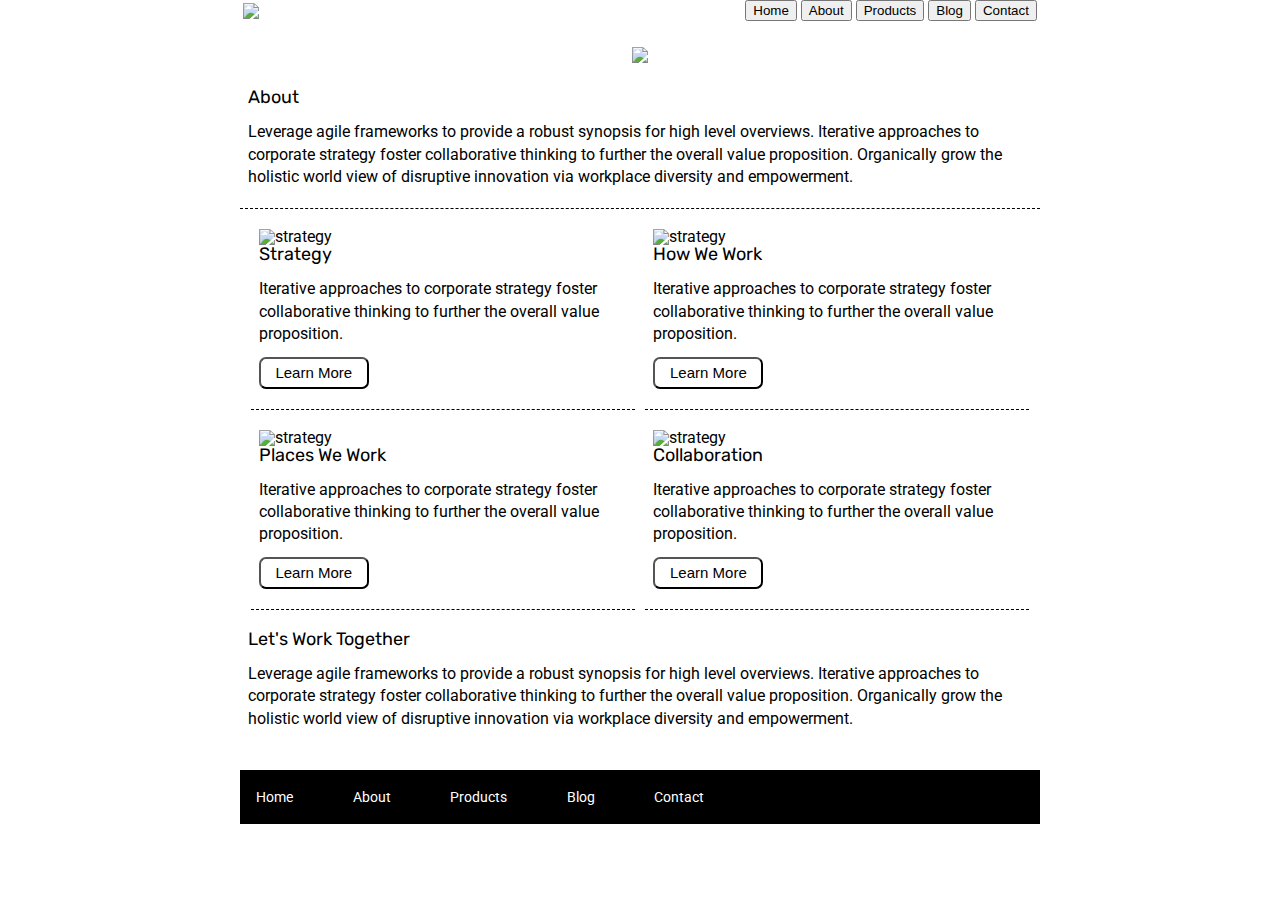
==== about.html @ e3292710 "almost done" ====
<!doctype html>

<html lang="en">
<head>
  <meta charset="utf-8">

  <title>Sprint Challenge - About</title>

  <link href="https://fonts.googleapis.com/css?family=Roboto|Rubik" rel="stylesheet">
  <link rel="stylesheet" href="css/index.css">

</head>

<body>
  <header>
    <div class = 'head'>
        <img src = 'img\lambda-black.png'>
        <div class = 'nav'>
        <nav class = 'navbutt'>
          <button onclick = 'location.href ="index.html"'>Home</button>
          <button onclick = 'location.href="about.html"'about.html>About</button>
          <button>Products</button>
          <button>Blog</button>
          <button>Contact</button>
        </nav>
        </div>
    </div>
    
    <div class='headimg'>
    <img src = 'img\jumbo-about.png'>
    </div> 

</header>

  <div class='container'>

    <div class="abouttopcontent">
     
     <h2>About</h2>

     <p>Leverage agile frameworks to provide a robust synopsis for high level overviews. Iterative approaches to corporate strategy foster collaborative thinking to further the overall value proposition. Organically grow the holistic world view of disruptive innovation via workplace diversity and empowerment.</p>
    
    </div>
  <section class = 'mid1'>
    <div class = 'mid1content'>
      <img src="img/about-plan.png" alt="strategy">
      <h2>Strategy</h2>
      <p>Iterative approaches to corporate strategy foster collaborative thinking to further the overall value proposition.</p>
      <button>Learn More</button>
    </div>

    <div class = 'mid1content'>
    <img src="img/about-working.png" alt="strategy">
      <h2>How We Work</h2>
      <p>Iterative approaches to corporate strategy foster collaborative thinking to further the overall value proposition.</p>
      <button>Learn More</button>
    </div>

  </section>

  <section class = 'mid2'>
    <div class='mid2content'>
      <img src="img/about-office.png" alt="strategy">
      
      <h2>Places We Work</h2>
      
      <p>Iterative approaches to corporate strategy foster collaborative thinking to further the overall value proposition.</p> 
      
      <button>Learn More</button>
    </div>
    
    <div class='mid2content'>
      <img src="img/about-meeting.png" alt="strategy">
      
      <h2>Collaboration</h2>
      
      <p>Iterative approaches to corporate strategy foster collaborative thinking to further the overall value proposition.</p>

      <button>Learn More</button>
    </div>
  </section>
    <div class = 'aboutbottomcontainer' >
      <h2>Let's Work Together</h2>
      <p>Leverage agile frameworks to provide a robust synopsis for high level overviews. Iterative approaches to corporate strategy foster collaborative thinking to further the overall value proposition. Organically grow the holistic world view of disruptive innovation via workplace diversity and empowerment.</p>
    </div>
        
      <footer>
        <nav>
          <a href="index.html">Home</a>
          <a href="#">About</a>
          <a href="#">Products</a>
          <a href="#">Blog</a>
          <a href="#">Contact</a>
        </nav>
      </footer>
    </div><!-- container -->        
</body>
</html>
---- css/index.css ----
/* http://meyerweb.com/eric/tools/css/reset/ 
   v2.0 | 20110126
   License: none (public domain)
*/

html, body, div, span, applet, object, iframe,
h1, h2, h3, h4, h5, h6, p, blockquote, pre,
a, abbr, acronym, address, big, cite, code,
del, dfn, em, img, ins, kbd, q, s, samp,
small, strike, strong, sub, sup, tt, var,
b, u, i, center,
dl, dt, dd, ol, ul, li,
fieldset, form, label, legend,
table, caption, tbody, tfoot, thead, tr, th, td,
article, aside, canvas, details, embed, 
figure, figcaption, footer, header, hgroup, 
menu, nav, output, ruby, section, summary,
time, mark, audio, video {
	margin: 0;
	padding: 0;
	border: 0;
	font-size: 100%;
	font: inherit;
	vertical-align: baseline;
}
/* HTML5 display-role reset for older browsers */
article, aside, details, figcaption, figure, 
footer, header, hgroup, menu, nav, section {
	display: block;
}
body {
	line-height: 1;
}
ol, ul {
	list-style: none;
}
blockquote, q {
	quotes: none;
}
blockquote:before, blockquote:after,
q:before, q:after {
	content: '';
	content: none;
}
table {
	border-collapse: collapse;
	border-spacing: 0;
}

* {
    box-sizing: border-box;
}

html, body {
    height: 100%;
    font-family: 'Roboto', sans-serif;
    font-style: bold;
}

h1, h2, h3, h4, h5 {
    font-size: 18px;
    margin-bottom: 15px;
    font-family: 'Rubik', sans-serif;
}

p {
    line-height: 1.4;
}

a {
    text-decoration: none;
 }



/* header {
    padding: 5%;
    
    
}
.head {
    display: flex;
    justify-content: center;
    align-items: center;
    justify-content: space-evenly;
} */

 /* .navbutt {
    
    display: flex;
    justify-content: space-between;
    align-items: center;
    
   
} */

.head {
    display: flex;
    align-items: center;
    justify-content: center;
    justify-content: space-around;
    
}

.navbar button {
    border-style: none;
    background: none;
    font-size: 20px;
}

.headimg{
    display: flex;
    justify-content: center;
    margin-top: 2%;
    margin-bottom: 2%;
}


.container {
    width: 800px;
    margin: 0 auto;
}

.top-content {
    display: flex;
    flex-wrap: wrap;
    justify-content: space-evenly;
    margin-bottom: 20px;
    border-bottom: 1px dashed black;
}

.top-content .text-container {
    width: 48%;
    padding: 0 1%;
    padding-bottom: 20px;  
}

.middle-content {
    margin-bottom: 20px;
    border-bottom: 1px dashed black;
}




.middle-content h2 {
    padding: 0 2%;
    margin-bottom: 0;
}

.middle-content .boxes {
    display: flex;
    flex-wrap: wrap;
    justify-content: space-evenly;
}

.middle-content .boxes .box {
    width: 12.5%;
    height: 100px;
    background: black;
    margin: 20px 2.5%;
    color: white;
    display: flex;
    align-items: center;
    justify-content: center;
}

.boxes .box:first-child{
    background: teal;
}

.boxes .box:nth-child(2){
    background: gold;
}

.boxes .box:nth-child(3){
    background: cadetblue;
}

.boxes .box:nth-child(4){
    background: coral;
}

.boxes .box:nth-child(5){
    background: crimson;
}

.boxes .box:nth-child(6){
    background: forestgreen;
}

.boxes .box:nth-child(7){
    background: darkorchid;
}

.boxes .box:nth-child(8){
    background: hotpink;
}

.boxes .box:nth-child(9){
    background: indigo;
}

.boxes .box:nth-child(10){
    background: dodgerblue;
}
.bottom-content {
    display: flex;
    margin: 0 2% 20px;
    justify-content: space-around;
}

.bottom-content .text-container {
    padding-right: 4%;
}

.bottom-content .text-container:last-child {
    padding-right: 0;
}


footer {
    width: 100%;
    background: black;
}

footer nav {
    width: 60%;
    display: flex;
    justify-content: space-between;
    align-items: center;
    padding: 20px 2%;
    font-size: 14px;
}

footer nav a {
    color: white;
    text-decoration: none;
}

.abouttopcontent {
    
    padding: 0 1%;
    margin-bottom: 20px;
    padding-bottom: 20px;
    border-bottom: 1px dashed black;
    

}

.mid1, .mid2 {
    display: flex;
    justify-content: space-evenly;
    margin-bottom: 20px;
        
}

.mid1 button, .mid2 button{
    font-size: 15px;
    border-radius: 7px;
    background: transparent;
    border-color: black;
    margin-top: 3%;
    padding: 1.5% 4%
    
}

.mid1 .mid1content, .mid2 .mid2content {
    border-bottom: 1px dashed black;
    width: 48%;
    padding: 0 1%;
    padding-bottom: 20px; 
}

.aboutbottomcontainer {
    
    padding: 0 1%;
    margin-top: 20px;
    margin-bottom: 20px;
    padding-top: ;
    padding-bottom: 20px;

 }
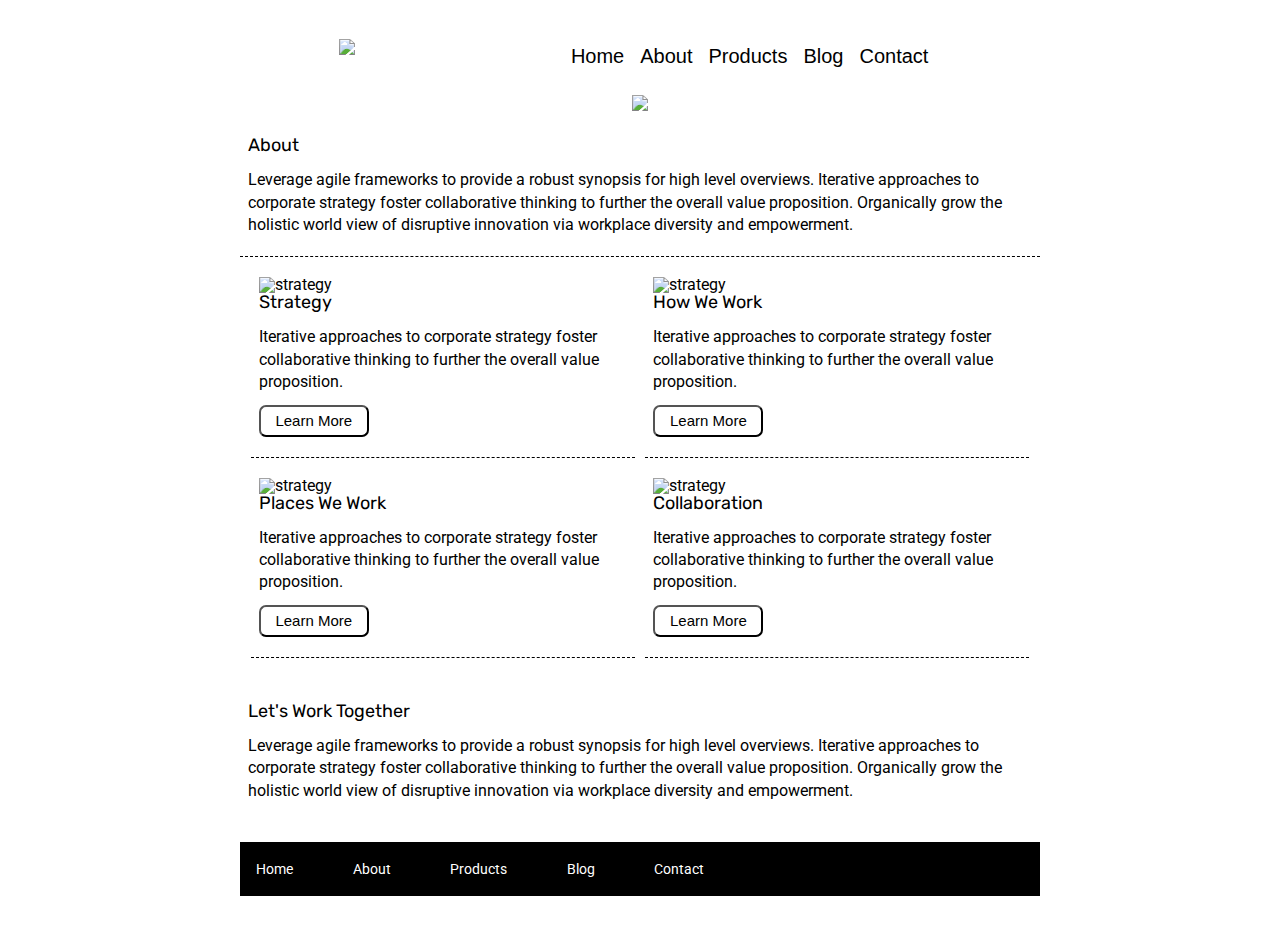
==== commit c4980e41: "done" ====
--- a/about.html
+++ b/about.html
@@ -15,14 +15,14 @@
   <header>
     <div class = 'head'>
         <img src = 'img\lambda-black.png'>
-        <div class = 'nav'>
-        <nav class = 'navbutt'>
-          <button onclick = 'location.href ="index.html"'>Home</button>
-          <button onclick = 'location.href="about.html"'about.html>About</button>
-          <button>Products</button>
-          <button>Blog</button>
-          <button>Contact</button>
-        </nav>
+          <div class = 'navbar'>
+            <nav>
+              <button onclick = 'location.href ="index.html"'>Home</button>
+              <button onclick = 'location.href="about.html"'about.html>About</button>
+              <button>Products</button>
+              <button>Blog</button>
+              <button>Contact</button>
+            </nav>
         </div>
     </div>
     
@@ -41,25 +41,39 @@
      <p>Leverage agile frameworks to provide a robust synopsis for high level overviews. Iterative approaches to corporate strategy foster collaborative thinking to further the overall value proposition. Organically grow the holistic world view of disruptive innovation via workplace diversity and empowerment.</p>
     
     </div>
+
   <section class = 'mid1'>
+
     <div class = 'mid1content'>
+
       <img src="img/about-plan.png" alt="strategy">
+
       <h2>Strategy</h2>
+
       <p>Iterative approaches to corporate strategy foster collaborative thinking to further the overall value proposition.</p>
+      
       <button>Learn More</button>
+
     </div>
 
     <div class = 'mid1content'>
+
     <img src="img/about-working.png" alt="strategy">
+
       <h2>How We Work</h2>
+      
       <p>Iterative approaches to corporate strategy foster collaborative thinking to further the overall value proposition.</p>
+      
       <button>Learn More</button>
+    
     </div>
 
   </section>
 
   <section class = 'mid2'>
+    
     <div class='mid2content'>
+      
       <img src="img/about-office.png" alt="strategy">
       
       <h2>Places We Work</h2>
@@ -67,6 +81,7 @@
       <p>Iterative approaches to corporate strategy foster collaborative thinking to further the overall value proposition.</p> 
       
       <button>Learn More</button>
+    
     </div>
     
     <div class='mid2content'>
--- a/css/index.css
+++ b/css/index.css
@@ -71,41 +71,23 @@
     text-decoration: none;
  }
 
-
-
-/* header {
-    padding: 5%;
-    
-    
-}
 .head {
-    display: flex;
-    justify-content: center;
-    align-items: center;
-    justify-content: space-evenly;
-} */
-
- /* .navbutt {
-    
-    display: flex;
-    justify-content: space-between;
-    align-items: center;
-    
-   
-} */
-
-.head {
+    margin-top: 2%;
+    margin-right: 27%;
+    margin-left: 26.5%;
     display: flex;
     align-items: center;
     justify-content: center;
-    justify-content: space-around;
-    
-}
-
-.navbar button {
+    justify-content: space-between;
+    
+}
+
+.navbar button  {
     border-style: none;
     background: none;
     font-size: 20px;
+    margin-top: 5%;
+    
 }
 
 .headimg{
@@ -139,9 +121,6 @@
     margin-bottom: 20px;
     border-bottom: 1px dashed black;
 }
-
-
-
 
 .middle-content h2 {
     padding: 0 2%;
@@ -277,7 +256,7 @@
     padding: 0 1%;
     margin-top: 20px;
     margin-bottom: 20px;
-    padding-top: ;
+    padding-top: 3%;
     padding-bottom: 20px;
 
  }
